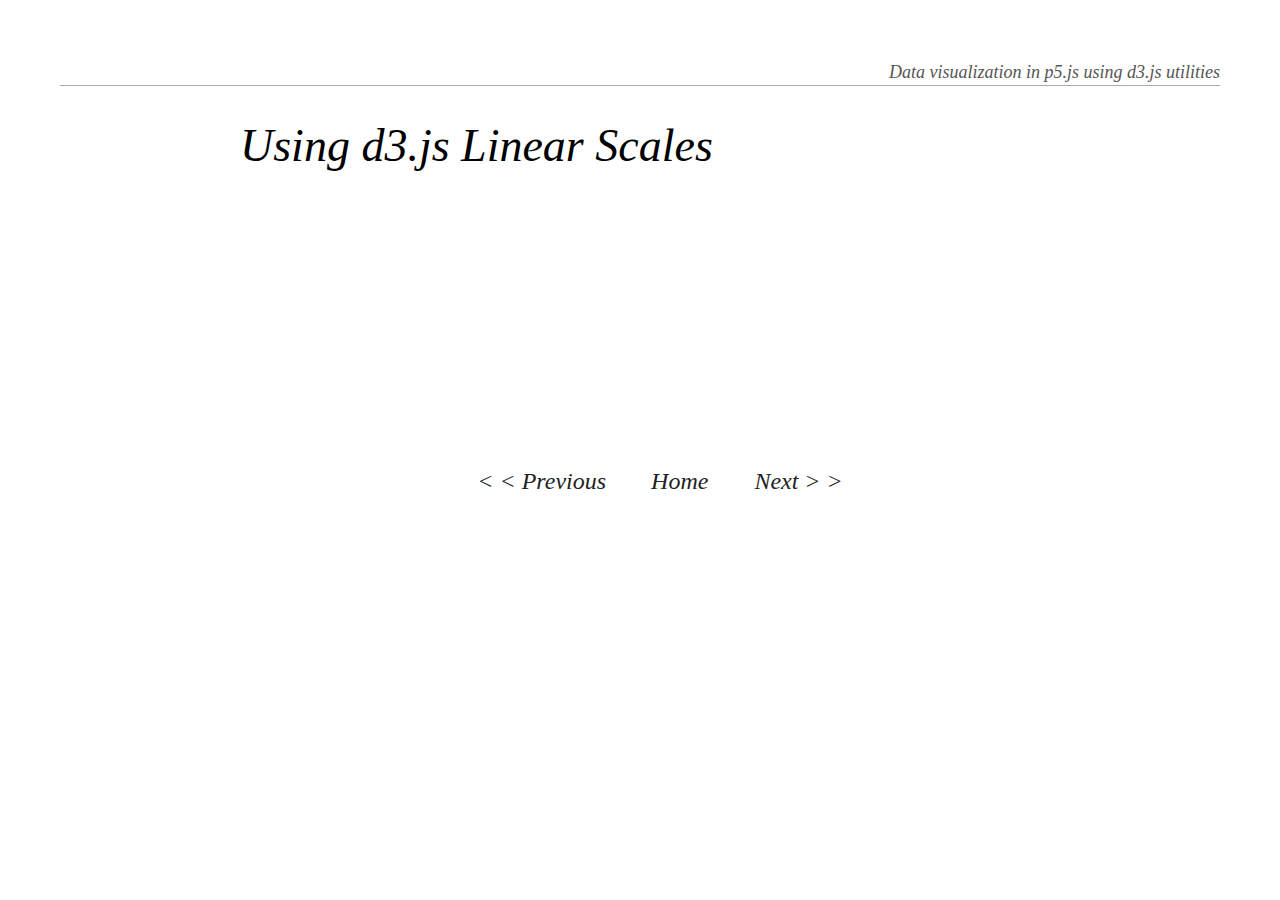
==== linear-scales/index.html @ 38c2813d "first example" ====
<!DOCTYPE html>
<html>
	<head>
		<meta charset="utf-8">
		<title>Using d3.js utilities for data visualization in p5.js</title>
		<meta name="keywords" content="data visualization, d3.js, p5.js, canvas, chart, tutorial, guide" />
		<meta name="description" content="A series of examples for using d3.js utility functions minimally in p5.js without inter-mingling their different paradigms."/>

		<!-- CodeMirror 
		<link type='text/css' rel='stylesheet' href="../src/codemirror/css/codemirror.css">
		<link type='text/css' rel="stylesheet" href="../src/codemirror/addon/fold/foldgutter.css">	
		<link type='text/css' rel="stylesheet" href="../src/codemirror/addon/dialog/dialog.css">
		<link type='text/css' rel="stylesheet" href="../src/codemirror/addon/hint/show-hint.css">
		<link type='text/css' rel="stylesheet" href="../src/codemirror/theme/neo.css">
		<script type="text/javascript" src="../src/codemirror.js"></script>
		<script type="text/javascript" src="../src/codemirror/addon/search/searchcursor.js"></script>
		<script type="text/javascript" src="../src/codemirror/addon/search/search.js"></script>
		<script type="text/javascript" src="../src/codemirror/addon/dialog/dialog.js"></script>
		<script type="text/javascript" src="../src/codemirror/addon/edit/matchbrackets.js"></script>
		<script type="text/javascript" src="../src/codemirror/addon/edit/closebrackets.js"></script>
		<script type="text/javascript" src="../src/codemirror/addon/comment/comment.js"></script>
		<script type="text/javascript" src="../src/codemirror/addon/wrap/hardwrap.js"></script>
		<script type="text/javascript" src="../src/codemirror/addon/fold/foldcode.js"></script>
		<script type="text/javascript" src="../src/codemirror/addon/fold/brace-fold.js"></script>
		<script type="text/javascript" src="../src/codemirror/keymap/sublime.js"></script>
		<script type="text/javascript" src="../src/codemirror/addon/hint/show-hint.js"></script>
		<script type="text/javascript" src="../src/codemirror/mode/clike.js"></script>
		-->

		<!-- Polymer -->
		<script type="text/javascript" src="../lib/webcomponentsjs/webcomponents.min.js"></script>

		<!-- Highlight -->
		<link type='text/css' rel='stylesheet' href="../css/github.css">
		<script type="text/javascript" src="../src/highlight.min.js"></script>

		<!-- Marked -->
		<script type="text/javascript" src="../lib/marked/lib/marked.js"></script>

		<!-- d3 -->
		<script type="text/javascript" src="../lib/d3/d3.js"></script>

		<!-- My stuff -->
		<link type='text/css' rel='stylesheet' href="../css/style.css">

		<!-- p5.js element -->
		<link rel="import" href="../lib/p5-element/p5-element.html">

		</style>
	</head>
	<body class="chapter">
		<div class="header"><a href="/">Data visualization in p5.js using d3.js utilities</a></div>

		<div id="content"></div>

		<ul class="navigationBar" >
			<li class="navigationBar" onclick="homePage()">&lt; &lt; Previous</li>
			<li class="navigationBar" onclick="homePage()"> Home </li>
			<li class="navigationBar" onclick="nextPage()">Next &gt; &gt;</li>
		</ul>
		
		<footer>
		</footer>

		<script type="text/javascript" src="../src/main.js" defer></script>
		<script>
		  (function(i,s,o,g,r,a,m){i['GoogleAnalyticsObject']=r;i[r]=i[r]||function(){
		  (i[r].q=i[r].q||[]).push(arguments)},i[r].l=1*new Date();a=s.createElement(o),
		  m=s.getElementsByTagName(o)[0];a.async=1;a.src=g;m.parentNode.insertBefore(a,m)
		  })(window,document,'script','//www.google-analytics.com/analytics.js','ga');

		  ga('create', '', 'auto');
		  ga('send', 'pageview');
		</script>
	</body>
</html>
---- css/github.css ----
/*

github.com style (c) Vasily Polovnyov <vast@whiteants.net>

*/

.hljs {
  display: block;
  overflow-x: auto;
  padding: 0.5em;
  color: #333;
  background: #f8f8f8;
  -webkit-text-size-adjust: none;
}

.hljs-comment,
.diff .hljs-header,
.hljs-javadoc {
  color: #998;
  font-style: italic;
}

.hljs-keyword,
.css .rule .hljs-keyword,
.hljs-winutils,
.nginx .hljs-title,
.hljs-subst,
.hljs-request,
.hljs-status {
  color: #333;
  font-weight: bold;
}

.hljs-number,
.hljs-hexcolor,
.ruby .hljs-constant {
  color: #008080;
}

.hljs-string,
.hljs-tag .hljs-value,
.hljs-phpdoc,
.hljs-dartdoc,
.tex .hljs-formula {
  color: #d14;
}

.hljs-title,
.hljs-id,
.scss .hljs-preprocessor {
  color: #900;
  font-weight: bold;
}

.hljs-list .hljs-keyword,
.hljs-subst {
  font-weight: normal;
}

.hljs-class .hljs-title,
.hljs-type,
.vhdl .hljs-literal,
.tex .hljs-command {
  color: #458;
  font-weight: bold;
}

.hljs-tag,
.hljs-tag .hljs-title,
.hljs-rules .hljs-property,
.django .hljs-tag .hljs-keyword {
  color: #000080;
  font-weight: normal;
}

.hljs-attribute,
.hljs-variable,
.lisp .hljs-body {
  color: #008080;
}

.hljs-regexp {
  color: #009926;
}

.hljs-symbol,
.ruby .hljs-symbol .hljs-string,
.lisp .hljs-keyword,
.clojure .hljs-keyword,
.scheme .hljs-keyword,
.tex .hljs-special,
.hljs-prompt {
  color: #990073;
}

.hljs-built_in {
  color: #0086b3;
}

.hljs-preprocessor,
.hljs-pragma,
.hljs-pi,
.hljs-doctype,
.hljs-shebang,
.hljs-cdata {
  color: #999;
  font-weight: bold;
}

.hljs-deletion {
  background: #fdd;
}

.hljs-addition {
  background: #dfd;
}

.diff .hljs-change {
  background: #0086b3;
}

.hljs-chunk {
  color: #aaa;
}
---- css/style.css ----
/*  Copyright 2015 Patricio Gonzalez Vivo ( http://patriciogonzalezvivo.com )

    Based CSS for alignedleft.com
    Design and code copyright 2011-2012 Scott Murray 
*/
body {
    font-family: Baskerville, "Times New Roman", serif;
    font-size: 20px;
    line-height: 1.3;
    padding: 0;
    color: #222;
    margin-bottom: 60px;
    margin-left: 60px;
	margin-right: 60px;
}

h1 {
    font-size: 46px;
    font-style: italic;
    line-height: 0px;
    margin-top: 60px;
    color: #000;   
}

h2 {
    font-size: 34px;
    font-style: italic;
    line-height: 0px;
    margin-top: 60px;
    color: #000;
}

h3 {
    font-size: 28px;
    line-height: 18px;
    margin-top: 24px;
    color: #222;
}

h4 {
    margin-top: 24px;
    margin-left: 10px;
    margin-bottom: 10px;
    font-size: 24px;
    line-height: 12px;
    font-weight: normal;
    color: #999;
}

h1, h2, h3 {
    font-weight: normal;
}

h3 {
    margin-bottom: 5px;
}

#content {
    width: 800px;
    margin-left: auto;
    margin-right: auto;
    min-height: 300px;
}

a {
    text-decoration: none;
    color: #555;
    border-bottom: 1px solid #ccc;
    -webkit-transition: all ease-out 0.2s;
}

img {
    display: block;
    margin-left: auto;
    margin-right: auto;
    border-radius: 6px;
    max-width: 520px;
}

.imgcontainer {
    display: block;
    margin-left: auto;
    margin-right: auto;
    max-width: 520px;
}

.caption {
    font-style: italic;
    font-size: 16px;
    line-height: 1.3;
    text-align: right;
}

.header {
    font-size: 16px;
    line-height: 0px;
    margin-top: 60px;
    text-align: right;
    color: #999;
}

.header a{
    font-size: 18px;
    font-style: italic;
    text-decoration: none;
    border:0!important;
}

a:hover, a:visited, a:link, a:active {
    text-decoration: none;
}

footer {
    clear: both;
    font-size: 0.8rem;
    font-weight: 200;
    text-align: right;
    color: #222222; 
}

.navigationBar {
    text-align: center;
    cursor: pointer; 
    cursor: hand;
}

li.navigationBar {
    list-style-type: none;
    display: inline;
    margin: 20px;
    font-size: 24px;
    font-style: italic;
}

.chapter .header {
    border-bottom: 1px solid #AAA;
    line-height: 1.5em;
}


/* Regular code blocks
----------------------------------
*/

code {
    font-family: monospace;
    font-size: 16px;
    border-radius: 4px;
}

.lang-bash { 
    background-color: #ECECEC;
    display: block;

    font-size: 14px;
    line-height: 1.5em;

    padding: 15px;
    border-radius: 6px;
}

.lang-glsl { 
    background-color: #ECECEC;

    font-size: 14px;
    line-height: 1.5em;

    padding: 15px;
    border-radius: 6px;
}

.lang-cpp { 
    background-color: #ECECEC;

    font-size: 14px;
    line-height: 1.5em;

    padding: 15px;
    border-radius: 6px;
}

.lang-html { 
    background-color: #ECECEC;

    font-size: 14px;
    line-height: 1.5em;

    padding: 15px;
    border-radius: 6px;
}

.lang-processing {
    background-color: #ECECEC;

    font-size: 14px;
    line-height: 1.5em;

    padding: 15px;
    border-radius: 6px;
}

/* Interactive GLSL Canvas 
---------------------------------
*/

canvas {
    display: block;
    margin-left: auto;
    margin-right: auto;
    border-radius: 6px;
    max-width: 700px;
    overflow: hidden;
    -webkit-mask-image: url([data-uri]); /* this fixes the overflow:hidden in Chrome/Opera */
}

.codeAndCanvas {
    background-color: #ECECEC;
    border-radius: 10px;
    height:auto;
    clear:both;
}

.codeAndCanvas canvas {
    float: right;
    position: relative;
    border-radius: 10px;
    z-index: 1;
    overflow: hidden;
    -webkit-mask-image: url([data-uri]); /* this fixes the overflow:hidden in Chrome/Opera */
}

.CodeMirror {
    background: #ECECEC;
    font-size: 14px;
    line-height: 1.5em;
    border-radius: 10px;
    border-radius: 6px;
}

.simpleFunction canvas {
    display: block;
    margin-left: auto;
    margin-right: auto;
    border-radius: 6px;
    max-width: 700px;

    overflow: hidden;
    -webkit-mask-image: url([data-uri]); /* this fixes the overflow:hidden in Chrome/Opera */
}

.simpleFunction .CodeMirror {
    background: #F9F9F9;
    font-size: 14px;
    line-height: 1.5em;
    margin-left: auto;
    margin-right: auto;
    border-radius: 6px;
    max-width: 700px;
}

* /deep/ #defaultCanvas {
	position: relative;
}
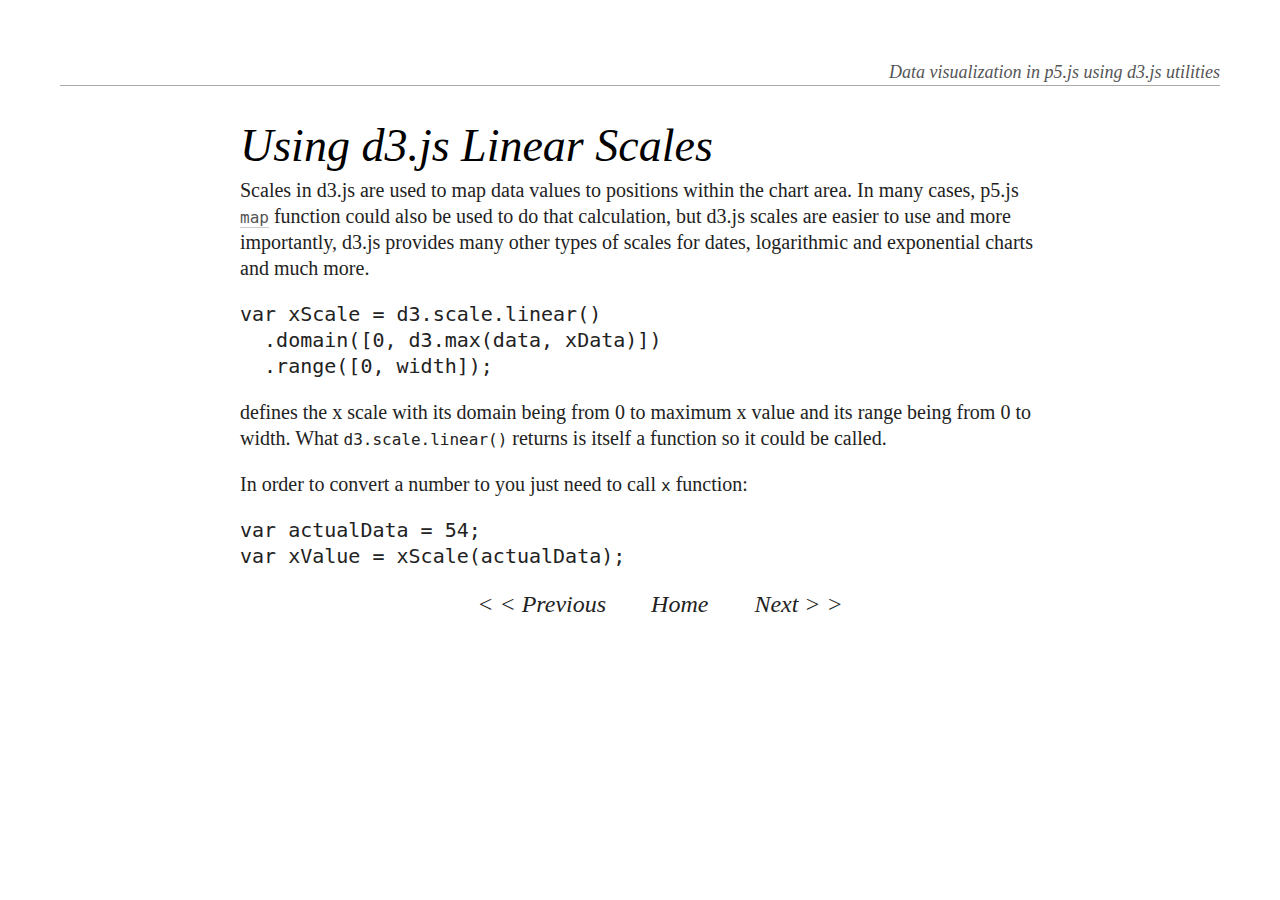
==== commit 8e2b7c69: "header homepage link" ====
--- a/linear-scales/index.html
+++ b/linear-scales/index.html
@@ -49,7 +49,7 @@
 		</style>
 	</head>
 	<body class="chapter">
-		<div class="header"><a href="/">Data visualization in p5.js using d3.js utilities</a></div>
+		<div class="header"><a href="#" onclick="homePage()">Data visualization in p5.js using d3.js utilities</a></div>
 
 		<div id="content"></div>
 
